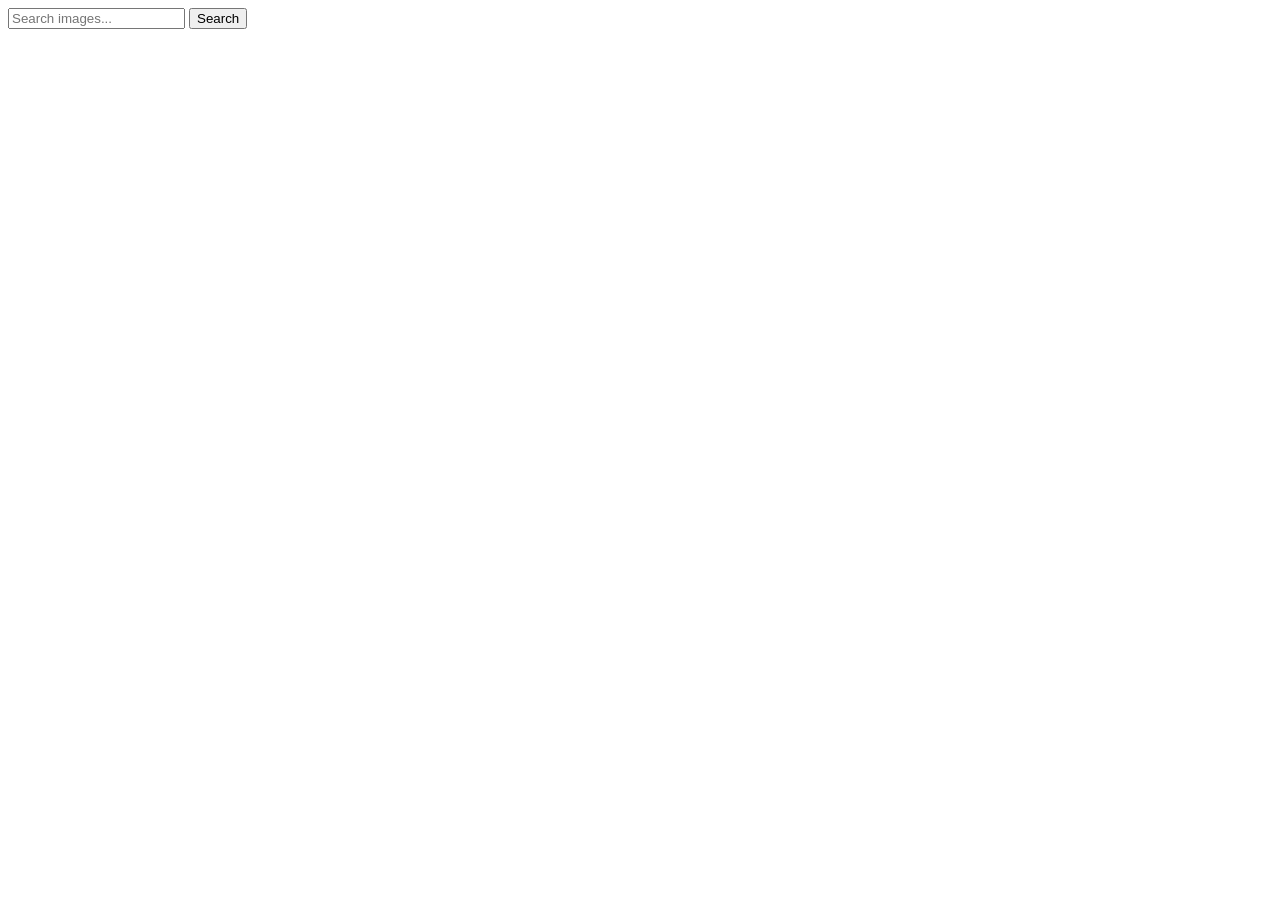
==== index.html @ ebc36e99 "Deploying to gh-pages from @ Elinagrbn/goit-js-hw-12@c582c12c2bf64071ab4ddfa199c5c645380df8fd 🚀" ====
<!doctype html>
<html lang="en">
  <head>
    <meta charset="UTF-8" />
    <link rel="icon" type="image/svg+xml" href="/goit-js-hw-11/favicon.svg" />
    <meta name="viewport" content="width=device-width, initial-scale=1.0" />
    <title>goit-js-hw-11</title>
    <script type="module" crossorigin src="/goit-js-hw-11/index.js"></script>
    <link rel="modulepreload" crossorigin href="/goit-js-hw-11/assets/vendor-DFA_L3eI.js">
    <link rel="stylesheet" crossorigin href="/goit-js-hw-11/assets/vendor-DumFYO8Z.css">
    <link rel="stylesheet" crossorigin href="/goit-js-hw-11/assets/index-DIXF4iXl.css">
  </head>
  <body>
    <form class="form">
      <label>
        <input
          type="text"
          name="search-text"
          placeholder="Search images..."
          required
        />
      </label>
      <button type="submit">Search</button>
    </form>
    <span class="loader hidden"></span>

    <ul class="gallery"></ul>

  </body>
</html>
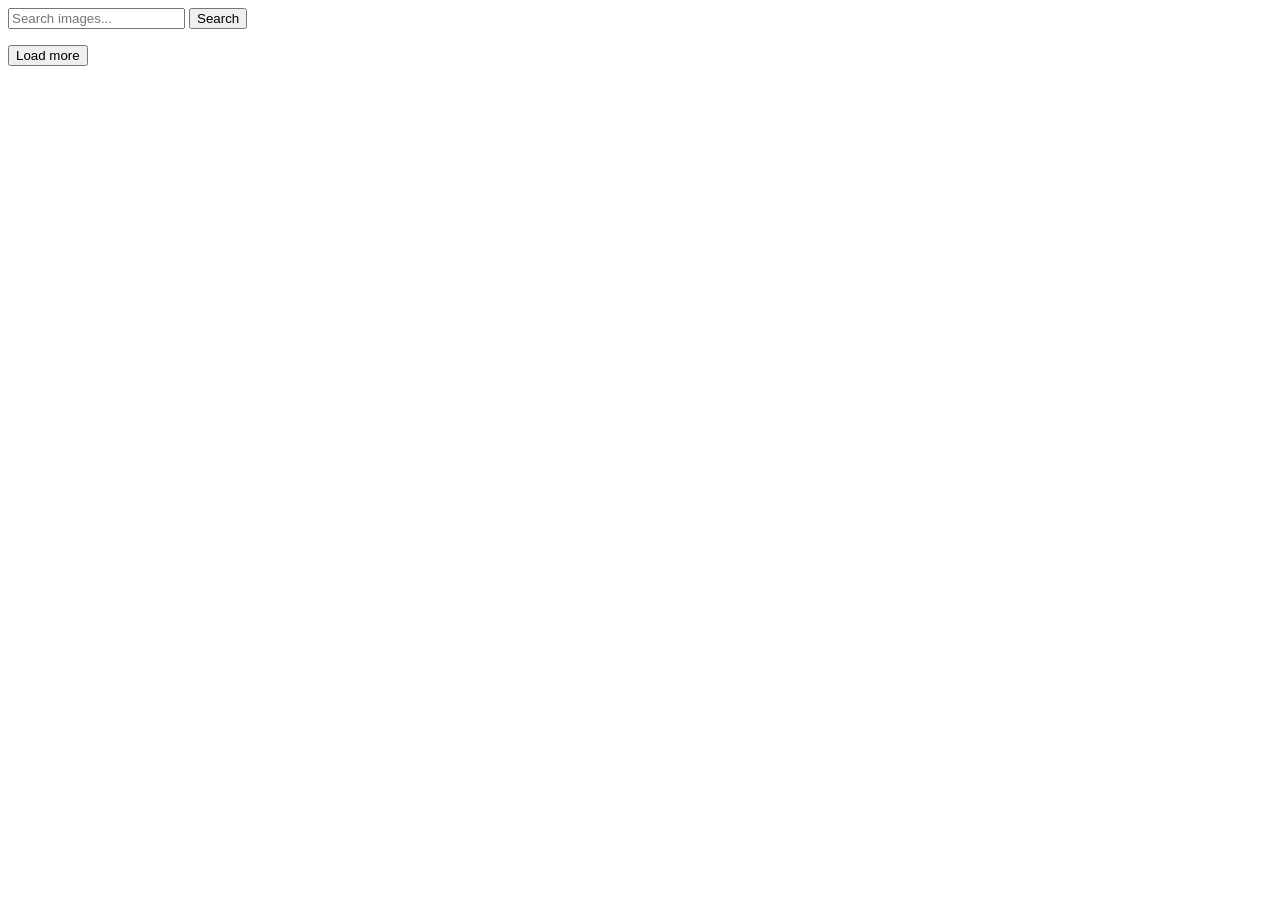
==== commit 41fb6758: "Deploying to gh-pages from @ Elinagrbn/goit-js-hw-12@fac02fdea60c70cd4d6e61d054dde47126a82ae4 🚀" ====
--- a/index.html
+++ b/index.html
@@ -2,13 +2,13 @@
 <html lang="en">
   <head>
     <meta charset="UTF-8" />
-    <link rel="icon" type="image/svg+xml" href="/goit-js-hw-11/favicon.svg" />
+    <link rel="icon" type="image/svg+xml" href="/goit-js-hw-12/favicon.svg" />
     <meta name="viewport" content="width=device-width, initial-scale=1.0" />
     <title>goit-js-hw-11</title>
-    <script type="module" crossorigin src="/goit-js-hw-11/index.js"></script>
-    <link rel="modulepreload" crossorigin href="/goit-js-hw-11/assets/vendor-DFA_L3eI.js">
-    <link rel="stylesheet" crossorigin href="/goit-js-hw-11/assets/vendor-DumFYO8Z.css">
-    <link rel="stylesheet" crossorigin href="/goit-js-hw-11/assets/index-DIXF4iXl.css">
+    <script type="module" crossorigin src="/goit-js-hw-12/index.js"></script>
+    <link rel="modulepreload" crossorigin href="/goit-js-hw-12/assets/vendor-DcHCnVjq.js">
+    <link rel="stylesheet" crossorigin href="/goit-js-hw-12/assets/vendor-DumFYO8Z.css">
+    <link rel="stylesheet" crossorigin href="/goit-js-hw-12/assets/index-DIXF4iXl.css">
   </head>
   <body>
     <form class="form">
@@ -22,9 +22,11 @@
       </label>
       <button type="submit">Search</button>
     </form>
+    <ul class="gallery"></ul>
+
     <span class="loader hidden"></span>
 
-    <ul class="gallery"></ul>
+    <button type="button" class="load-more hidden">Load more</button>
 
   </body>
 </html>
